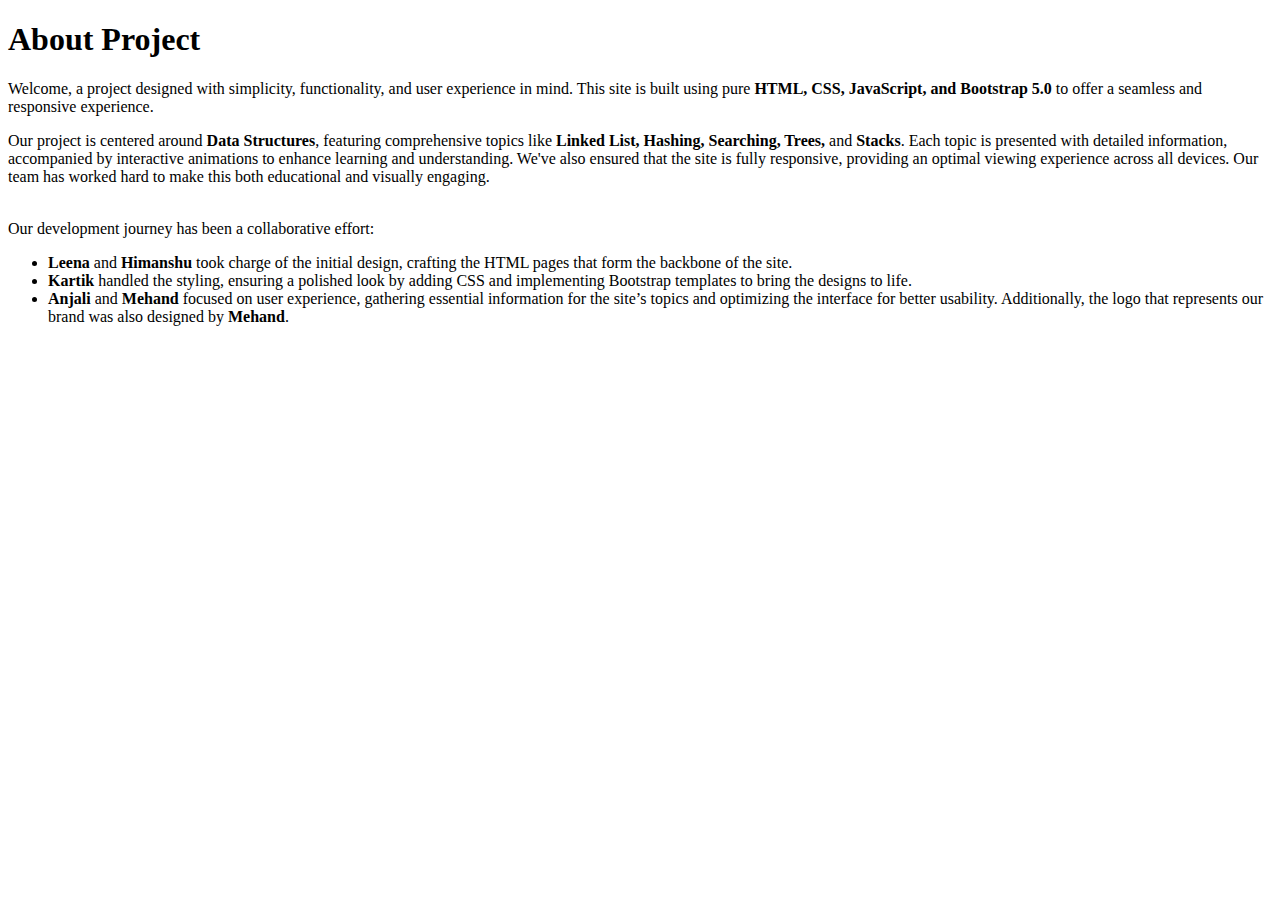
==== about.html @ 70583b02 "html files" ====
<!DOCTYPE html>
<html lang="en">

<head>
    <meta charset="utf-8">
    <meta name="viewport" content="width=device-width, initial-scale=1.0, shrink-to-fit=no">
    <title>DS Lab Project</title>
    <meta name="" content="">
    <link rel="icon" type="image/png" sizes="1280x1280" href="assets/img/icon%20project.png">
    <link rel="icon" type="image/png" sizes="1280x1280" href="assets/img/icon%20project.png">
    <link rel="icon" type="image/png" sizes="1280x1280" href="assets/img/icon%20project.png">
    <link rel="icon" type="image/png" sizes="1280x1280" href="assets/img/icon%20project.png">
    <link rel="icon" type="image/png" sizes="1280x1280" href="assets/img/icon%20project.png">
    <link rel="stylesheet" href="assets/bootstrap/css/bootstrap.min.css">
    <link rel="stylesheet" href="assets/css/Inter.css">
    <link rel="stylesheet" href="assets/css/aos.min.css">
    <link rel="stylesheet" href="assets/css/Features-Cards-icons.css">
    <link rel="stylesheet" href="assets/css/project-card.css">
    <link rel="stylesheet" href="assets/css/Projects-Grid-Horizontal-images.css">
<!-- Primary Meta Tags -->
<title>DS Lab Project</title>
<meta name="title" content="DS Lab Project" />
<meta name="description" content="Data Structure & Algorithms Lab Project | A Project by RCOEM 2nd year students  | Linked List, Stacks, Hashing, Searching and Sorting, Tree." />

<!-- Open Graph / Facebook -->
<meta property="og:type" content="website" />
<meta property="og:url" content="https://metatags.io/" />
<meta property="og:title" content="DS Lab Project" />
<meta property="og:description" content="Data Structure & Algorithms Lab Project | A Project by RCOEM 2nd year students  | Linked List, Stacks, Hashing, Searching and Sorting, Tree." />
<meta property="og:image" content="https://metatags.io/images/meta-tags.png" />

<!-- Twitter -->
<meta property="twitter:card" content="summary_large_image" />
<meta property="twitter:url" content="https://metatags.io/" />
<meta property="twitter:title" content="DS Lab Project" />
<meta property="twitter:description" content="Data Structure & Algorithms Lab Project | A Project by RCOEM 2nd year students  | Linked List, Stacks, Hashing, Searching and Sorting, Tree." />
<meta property="twitter:image" content="https://metatags.io/images/meta-tags.png" />
</head>

<body>
    <h1 class="fs-1 fw-bold text-center" data-aos="fade">About Project</h1>
    <p class="fs-4"></p>
    <p class="fs-4"></p>
    <p class="fs-5 fw-normal justify-content-center">Welcome, a project designed with simplicity, functionality, and user experience in mind. This site is built using pure <strong>HTML, CSS, JavaScript, and Bootstrap 5.0</strong> to offer a seamless and responsive experience.</p>
    <p class="fs-5 fw-normal">Our project is centered around <strong>Data Structures</strong>, featuring comprehensive topics like <strong>Linked List, Hashing, Searching, Trees,</strong> and <strong>Stacks</strong>. Each topic is presented with detailed information, accompanied by interactive animations to enhance learning and understanding. We've also ensured that the site is fully responsive, providing an optimal viewing experience across all devices. Our team has worked hard to make this both educational and visually engaging.<br><br></p>
    <p class="fs-5 fw-semibold border-1" style="margin-bottom: 3px;padding-bottom: 0px;margin-top: 6px;">Our development journey has been a collaborative effort:&nbsp; &nbsp; &nbsp; &nbsp; &nbsp; &nbsp; &nbsp; &nbsp; &nbsp; &nbsp; &nbsp; &nbsp; &nbsp; &nbsp; &nbsp; &nbsp; &nbsp; &nbsp; &nbsp; &nbsp; &nbsp; &nbsp; &nbsp; &nbsp; &nbsp; &nbsp; &nbsp; &nbsp; &nbsp; &nbsp; &nbsp; &nbsp; &nbsp; &nbsp; &nbsp; &nbsp; &nbsp; &nbsp; &nbsp; &nbsp; &nbsp; &nbsp; &nbsp; &nbsp; &nbsp; &nbsp; &nbsp; &nbsp; &nbsp; &nbsp; &nbsp; &nbsp; &nbsp; &nbsp; &nbsp; &nbsp; &nbsp; &nbsp; &nbsp; &nbsp; &nbsp; &nbsp; &nbsp; &nbsp; &nbsp; &nbsp; &nbsp; &nbsp; &nbsp; &nbsp; &nbsp; &nbsp; &nbsp; &nbsp; &nbsp; &nbsp; &nbsp; &nbsp; &nbsp; &nbsp; &nbsp; &nbsp; &nbsp; &nbsp; &nbsp; &nbsp;</p>
    <ul>
        <li><strong>Leena</strong> and <strong>Himanshu</strong> took charge of the initial design, crafting the HTML pages that form the backbone of the site.</li>
        <li><strong>Kartik</strong> handled the styling, ensuring a polished look by adding CSS and implementing Bootstrap templates to bring the designs to life.</li>
        <li><strong>Anjali</strong> and <strong>Mehand</strong> focused on user experience, gathering essential information for the site’s topics and optimizing the interface for better usability. Additionally, the logo that represents our brand was also designed by <strong>Mehand</strong>.</li>
    </ul>
    <script src="assets/bootstrap/js/bootstrap.min.js"></script>
    <script src="assets/js/aos.min.js"></script>
    <script src="assets/js/bs-init.js"></script>
    <script src="assets/js/bold-and-dark.js"></script>
</body>

</html>
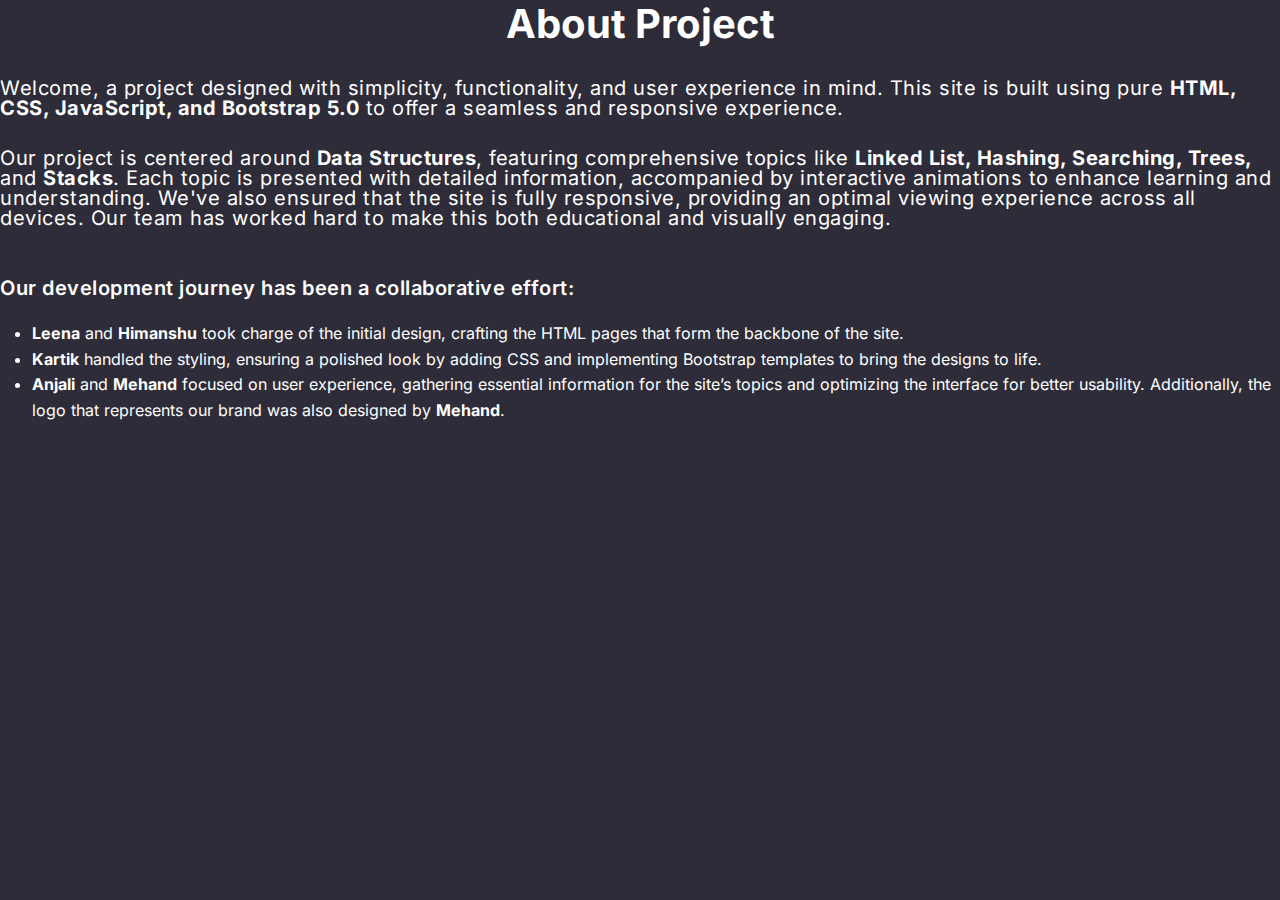
==== commit ca4ffc8f: "Update about.html" ====
--- a/about.html
+++ b/about.html
@@ -55,4 +55,4 @@
     <script src="assets/js/bold-and-dark.js"></script>
 </body>
 
-</html>+</html>
--- a/assets/css/Inter.css
+++ b/assets/css/Inter.css
@@ -0,0 +1,629 @@
+@font-face {
+	font-family: 'Inter';
+	src: url(../../assets/fonts/UcC53FwrK3iLTcvneQg7Ca725JhhKnNqk6L0UUMJng.woff2) format('woff2');
+	font-weight: 300;
+	font-style: italic;
+	font-display: swap;
+	unicode-range: U+0460-052F, U+1C80-1C88, U+20B4, U+2DE0-2DFF, U+A640-A69F, U+FE2E-FE2F;
+}
+
+@font-face {
+	font-family: 'Inter';
+	src: url(../../assets/fonts/UcC53FwrK3iLTcvneQg7Ca725JhhKnNqk6L9UUMJng.woff2) format('woff2');
+	font-weight: 300;
+	font-style: italic;
+	font-display: swap;
+	unicode-range: U+0301, U+0400-045F, U+0490-0491, U+04B0-04B1, U+2116;
+}
+
+@font-face {
+	font-family: 'Inter';
+	src: url(../../assets/fonts/UcC53FwrK3iLTcvneQg7Ca725JhhKnNqk6L1UUMJng.woff2) format('woff2');
+	font-weight: 300;
+	font-style: italic;
+	font-display: swap;
+	unicode-range: U+1F00-1FFF;
+}
+
+@font-face {
+	font-family: 'Inter';
+	src: url(../../assets/fonts/UcC53FwrK3iLTcvneQg7Ca725JhhKnNqk6L6UUMJng.woff2) format('woff2');
+	font-weight: 300;
+	font-style: italic;
+	font-display: swap;
+	unicode-range: U+0370-0377, U+037A-037F, U+0384-038A, U+038C, U+038E-03A1, U+03A3-03FF;
+}
+
+@font-face {
+	font-family: 'Inter';
+	src: url(../../assets/fonts/UcC53FwrK3iLTcvneQg7Ca725JhhKnNqk6L2UUMJng.woff2) format('woff2');
+	font-weight: 300;
+	font-style: italic;
+	font-display: swap;
+	unicode-range: U+0102-0103, U+0110-0111, U+0128-0129, U+0168-0169, U+01A0-01A1, U+01AF-01B0, U+0300-0301, U+0303-0304, U+0308-0309, U+0323, U+0329, U+1EA0-1EF9, U+20AB;
+}
+
+@font-face {
+	font-family: 'Inter';
+	src: url(../../assets/fonts/UcC53FwrK3iLTcvneQg7Ca725JhhKnNqk6L3UUMJng.woff2) format('woff2');
+	font-weight: 300;
+	font-style: italic;
+	font-display: swap;
+	unicode-range: U+0100-02AF, U+0304, U+0308, U+0329, U+1E00-1E9F, U+1EF2-1EFF, U+2020, U+20A0-20AB, U+20AD-20C0, U+2113, U+2C60-2C7F, U+A720-A7FF;
+}
+
+@font-face {
+	font-family: 'Inter';
+	src: url(../../assets/fonts/UcC53FwrK3iLTcvneQg7Ca725JhhKnNqk6L5UUM.woff2) format('woff2');
+	font-weight: 300;
+	font-style: italic;
+	font-display: swap;
+	unicode-range: U+0000-00FF, U+0131, U+0152-0153, U+02BB-02BC, U+02C6, U+02DA, U+02DC, U+0304, U+0308, U+0329, U+2000-206F, U+2074, U+20AC, U+2122, U+2191, U+2193, U+2212, U+2215, U+FEFF, U+FFFD;
+}
+
+@font-face {
+	font-family: 'Inter';
+	src: url(../../assets/fonts/UcC53FwrK3iLTcvneQg7Ca725JhhKnNqk6L0UUMJng.woff2) format('woff2');
+	font-weight: 400;
+	font-style: italic;
+	font-display: swap;
+	unicode-range: U+0460-052F, U+1C80-1C88, U+20B4, U+2DE0-2DFF, U+A640-A69F, U+FE2E-FE2F;
+}
+
+@font-face {
+	font-family: 'Inter';
+	src: url(../../assets/fonts/UcC53FwrK3iLTcvneQg7Ca725JhhKnNqk6L9UUMJng.woff2) format('woff2');
+	font-weight: 400;
+	font-style: italic;
+	font-display: swap;
+	unicode-range: U+0301, U+0400-045F, U+0490-0491, U+04B0-04B1, U+2116;
+}
+
+@font-face {
+	font-family: 'Inter';
+	src: url(../../assets/fonts/UcC53FwrK3iLTcvneQg7Ca725JhhKnNqk6L1UUMJng.woff2) format('woff2');
+	font-weight: 400;
+	font-style: italic;
+	font-display: swap;
+	unicode-range: U+1F00-1FFF;
+}
+
+@font-face {
+	font-family: 'Inter';
+	src: url(../../assets/fonts/UcC53FwrK3iLTcvneQg7Ca725JhhKnNqk6L6UUMJng.woff2) format('woff2');
+	font-weight: 400;
+	font-style: italic;
+	font-display: swap;
+	unicode-range: U+0370-0377, U+037A-037F, U+0384-038A, U+038C, U+038E-03A1, U+03A3-03FF;
+}
+
+@font-face {
+	font-family: 'Inter';
+	src: url(../../assets/fonts/UcC53FwrK3iLTcvneQg7Ca725JhhKnNqk6L2UUMJng.woff2) format('woff2');
+	font-weight: 400;
+	font-style: italic;
+	font-display: swap;
+	unicode-range: U+0102-0103, U+0110-0111, U+0128-0129, U+0168-0169, U+01A0-01A1, U+01AF-01B0, U+0300-0301, U+0303-0304, U+0308-0309, U+0323, U+0329, U+1EA0-1EF9, U+20AB;
+}
+
+@font-face {
+	font-family: 'Inter';
+	src: url(../../assets/fonts/UcC53FwrK3iLTcvneQg7Ca725JhhKnNqk6L3UUMJng.woff2) format('woff2');
+	font-weight: 400;
+	font-style: italic;
+	font-display: swap;
+	unicode-range: U+0100-02AF, U+0304, U+0308, U+0329, U+1E00-1E9F, U+1EF2-1EFF, U+2020, U+20A0-20AB, U+20AD-20C0, U+2113, U+2C60-2C7F, U+A720-A7FF;
+}
+
+@font-face {
+	font-family: 'Inter';
+	src: url(../../assets/fonts/UcC53FwrK3iLTcvneQg7Ca725JhhKnNqk6L5UUM.woff2) format('woff2');
+	font-weight: 400;
+	font-style: italic;
+	font-display: swap;
+	unicode-range: U+0000-00FF, U+0131, U+0152-0153, U+02BB-02BC, U+02C6, U+02DA, U+02DC, U+0304, U+0308, U+0329, U+2000-206F, U+2074, U+20AC, U+2122, U+2191, U+2193, U+2212, U+2215, U+FEFF, U+FFFD;
+}
+
+@font-face {
+	font-family: 'Inter';
+	src: url(../../assets/fonts/UcC53FwrK3iLTcvneQg7Ca725JhhKnNqk6L0UUMJng.woff2) format('woff2');
+	font-weight: 600;
+	font-style: italic;
+	font-display: swap;
+	unicode-range: U+0460-052F, U+1C80-1C88, U+20B4, U+2DE0-2DFF, U+A640-A69F, U+FE2E-FE2F;
+}
+
+@font-face {
+	font-family: 'Inter';
+	src: url(../../assets/fonts/UcC53FwrK3iLTcvneQg7Ca725JhhKnNqk6L9UUMJng.woff2) format('woff2');
+	font-weight: 600;
+	font-style: italic;
+	font-display: swap;
+	unicode-range: U+0301, U+0400-045F, U+0490-0491, U+04B0-04B1, U+2116;
+}
+
+@font-face {
+	font-family: 'Inter';
+	src: url(../../assets/fonts/UcC53FwrK3iLTcvneQg7Ca725JhhKnNqk6L1UUMJng.woff2) format('woff2');
+	font-weight: 600;
+	font-style: italic;
+	font-display: swap;
+	unicode-range: U+1F00-1FFF;
+}
+
+@font-face {
+	font-family: 'Inter';
+	src: url(../../assets/fonts/UcC53FwrK3iLTcvneQg7Ca725JhhKnNqk6L6UUMJng.woff2) format('woff2');
+	font-weight: 600;
+	font-style: italic;
+	font-display: swap;
+	unicode-range: U+0370-0377, U+037A-037F, U+0384-038A, U+038C, U+038E-03A1, U+03A3-03FF;
+}
+
+@font-face {
+	font-family: 'Inter';
+	src: url(../../assets/fonts/UcC53FwrK3iLTcvneQg7Ca725JhhKnNqk6L2UUMJng.woff2) format('woff2');
+	font-weight: 600;
+	font-style: italic;
+	font-display: swap;
+	unicode-range: U+0102-0103, U+0110-0111, U+0128-0129, U+0168-0169, U+01A0-01A1, U+01AF-01B0, U+0300-0301, U+0303-0304, U+0308-0309, U+0323, U+0329, U+1EA0-1EF9, U+20AB;
+}
+
+@font-face {
+	font-family: 'Inter';
+	src: url(../../assets/fonts/UcC53FwrK3iLTcvneQg7Ca725JhhKnNqk6L3UUMJng.woff2) format('woff2');
+	font-weight: 600;
+	font-style: italic;
+	font-display: swap;
+	unicode-range: U+0100-02AF, U+0304, U+0308, U+0329, U+1E00-1E9F, U+1EF2-1EFF, U+2020, U+20A0-20AB, U+20AD-20C0, U+2113, U+2C60-2C7F, U+A720-A7FF;
+}
+
+@font-face {
+	font-family: 'Inter';
+	src: url(../../assets/fonts/UcC53FwrK3iLTcvneQg7Ca725JhhKnNqk6L5UUM.woff2) format('woff2');
+	font-weight: 600;
+	font-style: italic;
+	font-display: swap;
+	unicode-range: U+0000-00FF, U+0131, U+0152-0153, U+02BB-02BC, U+02C6, U+02DA, U+02DC, U+0304, U+0308, U+0329, U+2000-206F, U+2074, U+20AC, U+2122, U+2191, U+2193, U+2212, U+2215, U+FEFF, U+FFFD;
+}
+
+@font-face {
+	font-family: 'Inter';
+	src: url(../../assets/fonts/UcC53FwrK3iLTcvneQg7Ca725JhhKnNqk6L0UUMJng.woff2) format('woff2');
+	font-weight: 700;
+	font-style: italic;
+	font-display: swap;
+	unicode-range: U+0460-052F, U+1C80-1C88, U+20B4, U+2DE0-2DFF, U+A640-A69F, U+FE2E-FE2F;
+}
+
+@font-face {
+	font-family: 'Inter';
+	src: url(../../assets/fonts/UcC53FwrK3iLTcvneQg7Ca725JhhKnNqk6L9UUMJng.woff2) format('woff2');
+	font-weight: 700;
+	font-style: italic;
+	font-display: swap;
+	unicode-range: U+0301, U+0400-045F, U+0490-0491, U+04B0-04B1, U+2116;
+}
+
+@font-face {
+	font-family: 'Inter';
+	src: url(../../assets/fonts/UcC53FwrK3iLTcvneQg7Ca725JhhKnNqk6L1UUMJng.woff2) format('woff2');
+	font-weight: 700;
+	font-style: italic;
+	font-display: swap;
+	unicode-range: U+1F00-1FFF;
+}
+
+@font-face {
+	font-family: 'Inter';
+	src: url(../../assets/fonts/UcC53FwrK3iLTcvneQg7Ca725JhhKnNqk6L6UUMJng.woff2) format('woff2');
+	font-weight: 700;
+	font-style: italic;
+	font-display: swap;
+	unicode-range: U+0370-0377, U+037A-037F, U+0384-038A, U+038C, U+038E-03A1, U+03A3-03FF;
+}
+
+@font-face {
+	font-family: 'Inter';
+	src: url(../../assets/fonts/UcC53FwrK3iLTcvneQg7Ca725JhhKnNqk6L2UUMJng.woff2) format('woff2');
+	font-weight: 700;
+	font-style: italic;
+	font-display: swap;
+	unicode-range: U+0102-0103, U+0110-0111, U+0128-0129, U+0168-0169, U+01A0-01A1, U+01AF-01B0, U+0300-0301, U+0303-0304, U+0308-0309, U+0323, U+0329, U+1EA0-1EF9, U+20AB;
+}
+
+@font-face {
+	font-family: 'Inter';
+	src: url(../../assets/fonts/UcC53FwrK3iLTcvneQg7Ca725JhhKnNqk6L3UUMJng.woff2) format('woff2');
+	font-weight: 700;
+	font-style: italic;
+	font-display: swap;
+	unicode-range: U+0100-02AF, U+0304, U+0308, U+0329, U+1E00-1E9F, U+1EF2-1EFF, U+2020, U+20A0-20AB, U+20AD-20C0, U+2113, U+2C60-2C7F, U+A720-A7FF;
+}
+
+@font-face {
+	font-family: 'Inter';
+	src: url(../../assets/fonts/UcC53FwrK3iLTcvneQg7Ca725JhhKnNqk6L5UUM.woff2) format('woff2');
+	font-weight: 700;
+	font-style: italic;
+	font-display: swap;
+	unicode-range: U+0000-00FF, U+0131, U+0152-0153, U+02BB-02BC, U+02C6, U+02DA, U+02DC, U+0304, U+0308, U+0329, U+2000-206F, U+2074, U+20AC, U+2122, U+2191, U+2193, U+2212, U+2215, U+FEFF, U+FFFD;
+}
+
+@font-face {
+	font-family: 'Inter';
+	src: url(../../assets/fonts/UcC53FwrK3iLTcvneQg7Ca725JhhKnNqk6L0UUMJng.woff2) format('woff2');
+	font-weight: 800;
+	font-style: italic;
+	font-display: swap;
+	unicode-range: U+0460-052F, U+1C80-1C88, U+20B4, U+2DE0-2DFF, U+A640-A69F, U+FE2E-FE2F;
+}
+
+@font-face {
+	font-family: 'Inter';
+	src: url(../../assets/fonts/UcC53FwrK3iLTcvneQg7Ca725JhhKnNqk6L9UUMJng.woff2) format('woff2');
+	font-weight: 800;
+	font-style: italic;
+	font-display: swap;
+	unicode-range: U+0301, U+0400-045F, U+0490-0491, U+04B0-04B1, U+2116;
+}
+
+@font-face {
+	font-family: 'Inter';
+	src: url(../../assets/fonts/UcC53FwrK3iLTcvneQg7Ca725JhhKnNqk6L1UUMJng.woff2) format('woff2');
+	font-weight: 800;
+	font-style: italic;
+	font-display: swap;
+	unicode-range: U+1F00-1FFF;
+}
+
+@font-face {
+	font-family: 'Inter';
+	src: url(../../assets/fonts/UcC53FwrK3iLTcvneQg7Ca725JhhKnNqk6L6UUMJng.woff2) format('woff2');
+	font-weight: 800;
+	font-style: italic;
+	font-display: swap;
+	unicode-range: U+0370-0377, U+037A-037F, U+0384-038A, U+038C, U+038E-03A1, U+03A3-03FF;
+}
+
+@font-face {
+	font-family: 'Inter';
+	src: url(../../assets/fonts/UcC53FwrK3iLTcvneQg7Ca725JhhKnNqk6L2UUMJng.woff2) format('woff2');
+	font-weight: 800;
+	font-style: italic;
+	font-display: swap;
+	unicode-range: U+0102-0103, U+0110-0111, U+0128-0129, U+0168-0169, U+01A0-01A1, U+01AF-01B0, U+0300-0301, U+0303-0304, U+0308-0309, U+0323, U+0329, U+1EA0-1EF9, U+20AB;
+}
+
+@font-face {
+	font-family: 'Inter';
+	src: url(../../assets/fonts/UcC53FwrK3iLTcvneQg7Ca725JhhKnNqk6L3UUMJng.woff2) format('woff2');
+	font-weight: 800;
+	font-style: italic;
+	font-display: swap;
+	unicode-range: U+0100-02AF, U+0304, U+0308, U+0329, U+1E00-1E9F, U+1EF2-1EFF, U+2020, U+20A0-20AB, U+20AD-20C0, U+2113, U+2C60-2C7F, U+A720-A7FF;
+}
+
+@font-face {
+	font-family: 'Inter';
+	src: url(../../assets/fonts/UcC53FwrK3iLTcvneQg7Ca725JhhKnNqk6L5UUM.woff2) format('woff2');
+	font-weight: 800;
+	font-style: italic;
+	font-display: swap;
+	unicode-range: U+0000-00FF, U+0131, U+0152-0153, U+02BB-02BC, U+02C6, U+02DA, U+02DC, U+0304, U+0308, U+0329, U+2000-206F, U+2074, U+20AC, U+2122, U+2191, U+2193, U+2212, U+2215, U+FEFF, U+FFFD;
+}
+
+@font-face {
+	font-family: 'Inter';
+	src: url(../../assets/fonts/UcC73FwrK3iLTeHuS_nVMrMxCp50SjIa2JL7SUc.woff2) format('woff2');
+	font-weight: 300;
+	font-style: normal;
+	font-display: swap;
+	unicode-range: U+0460-052F, U+1C80-1C88, U+20B4, U+2DE0-2DFF, U+A640-A69F, U+FE2E-FE2F;
+}
+
+@font-face {
+	font-family: 'Inter';
+	src: url(../../assets/fonts/UcC73FwrK3iLTeHuS_nVMrMxCp50SjIa0ZL7SUc.woff2) format('woff2');
+	font-weight: 300;
+	font-style: normal;
+	font-display: swap;
+	unicode-range: U+0301, U+0400-045F, U+0490-0491, U+04B0-04B1, U+2116;
+}
+
+@font-face {
+	font-family: 'Inter';
+	src: url(../../assets/fonts/UcC73FwrK3iLTeHuS_nVMrMxCp50SjIa2ZL7SUc.woff2) format('woff2');
+	font-weight: 300;
+	font-style: normal;
+	font-display: swap;
+	unicode-range: U+1F00-1FFF;
+}
+
+@font-face {
+	font-family: 'Inter';
+	src: url(../../assets/fonts/UcC73FwrK3iLTeHuS_nVMrMxCp50SjIa1pL7SUc.woff2) format('woff2');
+	font-weight: 300;
+	font-style: normal;
+	font-display: swap;
+	unicode-range: U+0370-0377, U+037A-037F, U+0384-038A, U+038C, U+038E-03A1, U+03A3-03FF;
+}
+
+@font-face {
+	font-family: 'Inter';
+	src: url(../../assets/fonts/UcC73FwrK3iLTeHuS_nVMrMxCp50SjIa2pL7SUc.woff2) format('woff2');
+	font-weight: 300;
+	font-style: normal;
+	font-display: swap;
+	unicode-range: U+0102-0103, U+0110-0111, U+0128-0129, U+0168-0169, U+01A0-01A1, U+01AF-01B0, U+0300-0301, U+0303-0304, U+0308-0309, U+0323, U+0329, U+1EA0-1EF9, U+20AB;
+}
+
+@font-face {
+	font-family: 'Inter';
+	src: url(../../assets/fonts/UcC73FwrK3iLTeHuS_nVMrMxCp50SjIa25L7SUc.woff2) format('woff2');
+	font-weight: 300;
+	font-style: normal;
+	font-display: swap;
+	unicode-range: U+0100-02AF, U+0304, U+0308, U+0329, U+1E00-1E9F, U+1EF2-1EFF, U+2020, U+20A0-20AB, U+20AD-20C0, U+2113, U+2C60-2C7F, U+A720-A7FF;
+}
+
+@font-face {
+	font-family: 'Inter';
+	src: url(../../assets/fonts/UcC73FwrK3iLTeHuS_nVMrMxCp50SjIa1ZL7.woff2) format('woff2');
+	font-weight: 300;
+	font-style: normal;
+	font-display: swap;
+	unicode-range: U+0000-00FF, U+0131, U+0152-0153, U+02BB-02BC, U+02C6, U+02DA, U+02DC, U+0304, U+0308, U+0329, U+2000-206F, U+2074, U+20AC, U+2122, U+2191, U+2193, U+2212, U+2215, U+FEFF, U+FFFD;
+}
+
+@font-face {
+	font-family: 'Inter';
+	src: url(../../assets/fonts/UcC73FwrK3iLTeHuS_nVMrMxCp50SjIa2JL7SUc.woff2) format('woff2');
+	font-weight: 400;
+	font-style: normal;
+	font-display: swap;
+	unicode-range: U+0460-052F, U+1C80-1C88, U+20B4, U+2DE0-2DFF, U+A640-A69F, U+FE2E-FE2F;
+}
+
+@font-face {
+	font-family: 'Inter';
+	src: url(../../assets/fonts/UcC73FwrK3iLTeHuS_nVMrMxCp50SjIa0ZL7SUc.woff2) format('woff2');
+	font-weight: 400;
+	font-style: normal;
+	font-display: swap;
+	unicode-range: U+0301, U+0400-045F, U+0490-0491, U+04B0-04B1, U+2116;
+}
+
+@font-face {
+	font-family: 'Inter';
+	src: url(../../assets/fonts/UcC73FwrK3iLTeHuS_nVMrMxCp50SjIa2ZL7SUc.woff2) format('woff2');
+	font-weight: 400;
+	font-style: normal;
+	font-display: swap;
+	unicode-range: U+1F00-1FFF;
+}
+
+@font-face {
+	font-family: 'Inter';
+	src: url(../../assets/fonts/UcC73FwrK3iLTeHuS_nVMrMxCp50SjIa1pL7SUc.woff2) format('woff2');
+	font-weight: 400;
+	font-style: normal;
+	font-display: swap;
+	unicode-range: U+0370-0377, U+037A-037F, U+0384-038A, U+038C, U+038E-03A1, U+03A3-03FF;
+}
+
+@font-face {
+	font-family: 'Inter';
+	src: url(../../assets/fonts/UcC73FwrK3iLTeHuS_nVMrMxCp50SjIa2pL7SUc.woff2) format('woff2');
+	font-weight: 400;
+	font-style: normal;
+	font-display: swap;
+	unicode-range: U+0102-0103, U+0110-0111, U+0128-0129, U+0168-0169, U+01A0-01A1, U+01AF-01B0, U+0300-0301, U+0303-0304, U+0308-0309, U+0323, U+0329, U+1EA0-1EF9, U+20AB;
+}
+
+@font-face {
+	font-family: 'Inter';
+	src: url(../../assets/fonts/UcC73FwrK3iLTeHuS_nVMrMxCp50SjIa25L7SUc.woff2) format('woff2');
+	font-weight: 400;
+	font-style: normal;
+	font-display: swap;
+	unicode-range: U+0100-02AF, U+0304, U+0308, U+0329, U+1E00-1E9F, U+1EF2-1EFF, U+2020, U+20A0-20AB, U+20AD-20C0, U+2113, U+2C60-2C7F, U+A720-A7FF;
+}
+
+@font-face {
+	font-family: 'Inter';
+	src: url(../../assets/fonts/UcC73FwrK3iLTeHuS_nVMrMxCp50SjIa1ZL7.woff2) format('woff2');
+	font-weight: 400;
+	font-style: normal;
+	font-display: swap;
+	unicode-range: U+0000-00FF, U+0131, U+0152-0153, U+02BB-02BC, U+02C6, U+02DA, U+02DC, U+0304, U+0308, U+0329, U+2000-206F, U+2074, U+20AC, U+2122, U+2191, U+2193, U+2212, U+2215, U+FEFF, U+FFFD;
+}
+
+@font-face {
+	font-family: 'Inter';
+	src: url(../../assets/fonts/UcC73FwrK3iLTeHuS_nVMrMxCp50SjIa2JL7SUc.woff2) format('woff2');
+	font-weight: 600;
+	font-style: normal;
+	font-display: swap;
+	unicode-range: U+0460-052F, U+1C80-1C88, U+20B4, U+2DE0-2DFF, U+A640-A69F, U+FE2E-FE2F;
+}
+
+@font-face {
+	font-family: 'Inter';
+	src: url(../../assets/fonts/UcC73FwrK3iLTeHuS_nVMrMxCp50SjIa0ZL7SUc.woff2) format('woff2');
+	font-weight: 600;
+	font-style: normal;
+	font-display: swap;
+	unicode-range: U+0301, U+0400-045F, U+0490-0491, U+04B0-04B1, U+2116;
+}
+
+@font-face {
+	font-family: 'Inter';
+	src: url(../../assets/fonts/UcC73FwrK3iLTeHuS_nVMrMxCp50SjIa2ZL7SUc.woff2) format('woff2');
+	font-weight: 600;
+	font-style: normal;
+	font-display: swap;
+	unicode-range: U+1F00-1FFF;
+}
+
+@font-face {
+	font-family: 'Inter';
+	src: url(../../assets/fonts/UcC73FwrK3iLTeHuS_nVMrMxCp50SjIa1pL7SUc.woff2) format('woff2');
+	font-weight: 600;
+	font-style: normal;
+	font-display: swap;
+	unicode-range: U+0370-0377, U+037A-037F, U+0384-038A, U+038C, U+038E-03A1, U+03A3-03FF;
+}
+
+@font-face {
+	font-family: 'Inter';
+	src: url(../../assets/fonts/UcC73FwrK3iLTeHuS_nVMrMxCp50SjIa2pL7SUc.woff2) format('woff2');
+	font-weight: 600;
+	font-style: normal;
+	font-display: swap;
+	unicode-range: U+0102-0103, U+0110-0111, U+0128-0129, U+0168-0169, U+01A0-01A1, U+01AF-01B0, U+0300-0301, U+0303-0304, U+0308-0309, U+0323, U+0329, U+1EA0-1EF9, U+20AB;
+}
+
+@font-face {
+	font-family: 'Inter';
+	src: url(../../assets/fonts/UcC73FwrK3iLTeHuS_nVMrMxCp50SjIa25L7SUc.woff2) format('woff2');
+	font-weight: 600;
+	font-style: normal;
+	font-display: swap;
+	unicode-range: U+0100-02AF, U+0304, U+0308, U+0329, U+1E00-1E9F, U+1EF2-1EFF, U+2020, U+20A0-20AB, U+20AD-20C0, U+2113, U+2C60-2C7F, U+A720-A7FF;
+}
+
+@font-face {
+	font-family: 'Inter';
+	src: url(../../assets/fonts/UcC73FwrK3iLTeHuS_nVMrMxCp50SjIa1ZL7.woff2) format('woff2');
+	font-weight: 600;
+	font-style: normal;
+	font-display: swap;
+	unicode-range: U+0000-00FF, U+0131, U+0152-0153, U+02BB-02BC, U+02C6, U+02DA, U+02DC, U+0304, U+0308, U+0329, U+2000-206F, U+2074, U+20AC, U+2122, U+2191, U+2193, U+2212, U+2215, U+FEFF, U+FFFD;
+}
+
+@font-face {
+	font-family: 'Inter';
+	src: url(../../assets/fonts/UcC73FwrK3iLTeHuS_nVMrMxCp50SjIa2JL7SUc.woff2) format('woff2');
+	font-weight: 700;
+	font-style: normal;
+	font-display: swap;
+	unicode-range: U+0460-052F, U+1C80-1C88, U+20B4, U+2DE0-2DFF, U+A640-A69F, U+FE2E-FE2F;
+}
+
+@font-face {
+	font-family: 'Inter';
+	src: url(../../assets/fonts/UcC73FwrK3iLTeHuS_nVMrMxCp50SjIa0ZL7SUc.woff2) format('woff2');
+	font-weight: 700;
+	font-style: normal;
+	font-display: swap;
+	unicode-range: U+0301, U+0400-045F, U+0490-0491, U+04B0-04B1, U+2116;
+}
+
+@font-face {
+	font-family: 'Inter';
+	src: url(../../assets/fonts/UcC73FwrK3iLTeHuS_nVMrMxCp50SjIa2ZL7SUc.woff2) format('woff2');
+	font-weight: 700;
+	font-style: normal;
+	font-display: swap;
+	unicode-range: U+1F00-1FFF;
+}
+
+@font-face {
+	font-family: 'Inter';
+	src: url(../../assets/fonts/UcC73FwrK3iLTeHuS_nVMrMxCp50SjIa1pL7SUc.woff2) format('woff2');
+	font-weight: 700;
+	font-style: normal;
+	font-display: swap;
+	unicode-range: U+0370-0377, U+037A-037F, U+0384-038A, U+038C, U+038E-03A1, U+03A3-03FF;
+}
+
+@font-face {
+	font-family: 'Inter';
+	src: url(../../assets/fonts/UcC73FwrK3iLTeHuS_nVMrMxCp50SjIa2pL7SUc.woff2) format('woff2');
+	font-weight: 700;
+	font-style: normal;
+	font-display: swap;
+	unicode-range: U+0102-0103, U+0110-0111, U+0128-0129, U+0168-0169, U+01A0-01A1, U+01AF-01B0, U+0300-0301, U+0303-0304, U+0308-0309, U+0323, U+0329, U+1EA0-1EF9, U+20AB;
+}
+
+@font-face {
+	font-family: 'Inter';
+	src: url(../../assets/fonts/UcC73FwrK3iLTeHuS_nVMrMxCp50SjIa25L7SUc.woff2) format('woff2');
+	font-weight: 700;
+	font-style: normal;
+	font-display: swap;
+	unicode-range: U+0100-02AF, U+0304, U+0308, U+0329, U+1E00-1E9F, U+1EF2-1EFF, U+2020, U+20A0-20AB, U+20AD-20C0, U+2113, U+2C60-2C7F, U+A720-A7FF;
+}
+
+@font-face {
+	font-family: 'Inter';
+	src: url(../../assets/fonts/UcC73FwrK3iLTeHuS_nVMrMxCp50SjIa1ZL7.woff2) format('woff2');
+	font-weight: 700;
+	font-style: normal;
+	font-display: swap;
+	unicode-range: U+0000-00FF, U+0131, U+0152-0153, U+02BB-02BC, U+02C6, U+02DA, U+02DC, U+0304, U+0308, U+0329, U+2000-206F, U+2074, U+20AC, U+2122, U+2191, U+2193, U+2212, U+2215, U+FEFF, U+FFFD;
+}
+
+@font-face {
+	font-family: 'Inter';
+	src: url(../../assets/fonts/UcC73FwrK3iLTeHuS_nVMrMxCp50SjIa2JL7SUc.woff2) format('woff2');
+	font-weight: 800;
+	font-style: normal;
+	font-display: swap;
+	unicode-range: U+0460-052F, U+1C80-1C88, U+20B4, U+2DE0-2DFF, U+A640-A69F, U+FE2E-FE2F;
+}
+
+@font-face {
+	font-family: 'Inter';
+	src: url(../../assets/fonts/UcC73FwrK3iLTeHuS_nVMrMxCp50SjIa0ZL7SUc.woff2) format('woff2');
+	font-weight: 800;
+	font-style: normal;
+	font-display: swap;
+	unicode-range: U+0301, U+0400-045F, U+0490-0491, U+04B0-04B1, U+2116;
+}
+
+@font-face {
+	font-family: 'Inter';
+	src: url(../../assets/fonts/UcC73FwrK3iLTeHuS_nVMrMxCp50SjIa2ZL7SUc.woff2) format('woff2');
+	font-weight: 800;
+	font-style: normal;
+	font-display: swap;
+	unicode-range: U+1F00-1FFF;
+}
+
+@font-face {
+	font-family: 'Inter';
+	src: url(../../assets/fonts/UcC73FwrK3iLTeHuS_nVMrMxCp50SjIa1pL7SUc.woff2) format('woff2');
+	font-weight: 800;
+	font-style: normal;
+	font-display: swap;
+	unicode-range: U+0370-0377, U+037A-037F, U+0384-038A, U+038C, U+038E-03A1, U+03A3-03FF;
+}
+
+@font-face {
+	font-family: 'Inter';
+	src: url(../../assets/fonts/UcC73FwrK3iLTeHuS_nVMrMxCp50SjIa2pL7SUc.woff2) format('woff2');
+	font-weight: 800;
+	font-style: normal;
+	font-display: swap;
+	unicode-range: U+0102-0103, U+0110-0111, U+0128-0129, U+0168-0169, U+01A0-01A1, U+01AF-01B0, U+0300-0301, U+0303-0304, U+0308-0309, U+0323, U+0329, U+1EA0-1EF9, U+20AB;
+}
+
+@font-face {
+	font-family: 'Inter';
+	src: url(../../assets/fonts/UcC73FwrK3iLTeHuS_nVMrMxCp50SjIa25L7SUc.woff2) format('woff2');
+	font-weight: 800;
+	font-style: normal;
+	font-display: swap;
+	unicode-range: U+0100-02AF, U+0304, U+0308, U+0329, U+1E00-1E9F, U+1EF2-1EFF, U+2020, U+20A0-20AB, U+20AD-20C0, U+2113, U+2C60-2C7F, U+A720-A7FF;
+}
+
+@font-face {
+	font-family: 'Inter';
+	src: url(../../assets/fonts/UcC73FwrK3iLTeHuS_nVMrMxCp50SjIa1ZL7.woff2) format('woff2');
+	font-weight: 800;
+	font-style: normal;
+	font-display: swap;
+	unicode-range: U+0000-00FF, U+0131, U+0152-0153, U+02BB-02BC, U+02C6, U+02DA, U+02DC, U+0304, U+0308, U+0329, U+2000-206F, U+2074, U+20AC, U+2122, U+2191, U+2193, U+2212, U+2215, U+FEFF, U+FFFD;
+}--- a/assets/css/Features-Cards-icons.css
+++ b/assets/css/Features-Cards-icons.css
@@ -0,0 +1,57 @@
+.bs-icon {
+  --bs-icon-size: .75rem;
+  display: flex;
+  flex-shrink: 0;
+  justify-content: center;
+  align-items: center;
+  font-size: var(--bs-icon-size);
+  width: calc(var(--bs-icon-size) * 2);
+  height: calc(var(--bs-icon-size) * 2);
+  color: var(--bs-primary);
+}
+
+.bs-icon-xs {
+  --bs-icon-size: 1rem;
+  width: calc(var(--bs-icon-size) * 1.5);
+  height: calc(var(--bs-icon-size) * 1.5);
+}
+
+.bs-icon-sm {
+  --bs-icon-size: 1rem;
+}
+
+.bs-icon-md {
+  --bs-icon-size: 1.5rem;
+}
+
+.bs-icon-lg {
+  --bs-icon-size: 2rem;
+}
+
+.bs-icon-xl {
+  --bs-icon-size: 2.5rem;
+}
+
+.bs-icon.bs-icon-primary {
+  color: var(--bs-white);
+  background: var(--bs-primary);
+}
+
+.bs-icon.bs-icon-primary-light {
+  color: var(--bs-primary);
+  background: rgba(var(--bs-primary-rgb), .2);
+}
+
+.bs-icon.bs-icon-semi-white {
+  color: var(--bs-primary);
+  background: rgba(255, 255, 255, .5);
+}
+
+.bs-icon.bs-icon-rounded {
+  border-radius: .5rem;
+}
+
+.bs-icon.bs-icon-circle {
+  border-radius: 50%;
+}
+
--- a/assets/css/project-card.css
+++ b/assets/css/project-card.css
@@ -0,0 +1,92 @@
+.btn-group > .btn-group:not(:first-child) > .btn, .btn-group > .btn:not(:first-child) {
+  background: #56c6c6;
+  border-radius: 20px;
+  font-size: inherit;
+  color: #fff;
+  box-shadow: none;
+  border: none;
+  text-shadow: none;
+  padding: .5rem 1rem;
+  transition: background-color 0.25s;
+  font-size: inherit;
+}
+
+.btn-group > .btn-group:not(:last-child) > .btn, .btn-group > .btn:not(:last-child):not(.dropdown-toggle) {
+  background: #56c6c6;
+  border-radius: 20px;
+  font-size: inherit;
+  color: #fff;
+  box-shadow: none;
+  border: none;
+  text-shadow: none;
+  padding: .5rem 1rem;
+  transition: background-color 0.25s;
+  font-size: inherit;
+}
+
+* {
+  box-sizing: border-box;
+}
+
+p {
+  font-size: 14px;
+  font-weight: 100;
+  line-height: 20px;
+  letter-spacing: 0.5px;
+  margin: 20px 0 30px;
+}
+
+button {
+  border-radius: 20px;
+  border: 1px solid #FF4B2B;
+  background-color: #FF4B2B;
+  color: #FFFFFF;
+  font-size: 12px;
+  font-weight: bold;
+  padding: 12px 45px;
+  letter-spacing: 1px;
+  text-transform: uppercase;
+  transition: transform 80ms ease-in;
+}
+
+button:active {
+  transform: scale(0.95);
+}
+
+button:focus {
+  outline: none;
+}
+
+* {
+  box-sizing: border-box;
+}
+
+p {
+  font-size: 14px;
+  font-weight: 100;
+  line-height: 20px;
+  letter-spacing: 0.5px;
+  margin: 20px 0 30px;
+}
+
+button {
+  border-radius: 20px;
+  border: 1px solid #FF4B2B;
+  background-color: #FF4B2B;
+  color: #FFFFFF;
+  font-size: 12px;
+  font-weight: bold;
+  padding: 12px 45px;
+  letter-spacing: 1px;
+  text-transform: uppercase;
+  transition: transform 80ms ease-in;
+}
+
+button:active {
+  transform: scale(0.95);
+}
+
+button:focus {
+  outline: none;
+}
+
--- a/assets/css/Projects-Grid-Horizontal-images.css
+++ b/assets/css/Projects-Grid-Horizontal-images.css
@@ -0,0 +1,4 @@
+.fit-cover {
+  object-fit: cover;
+}
+
